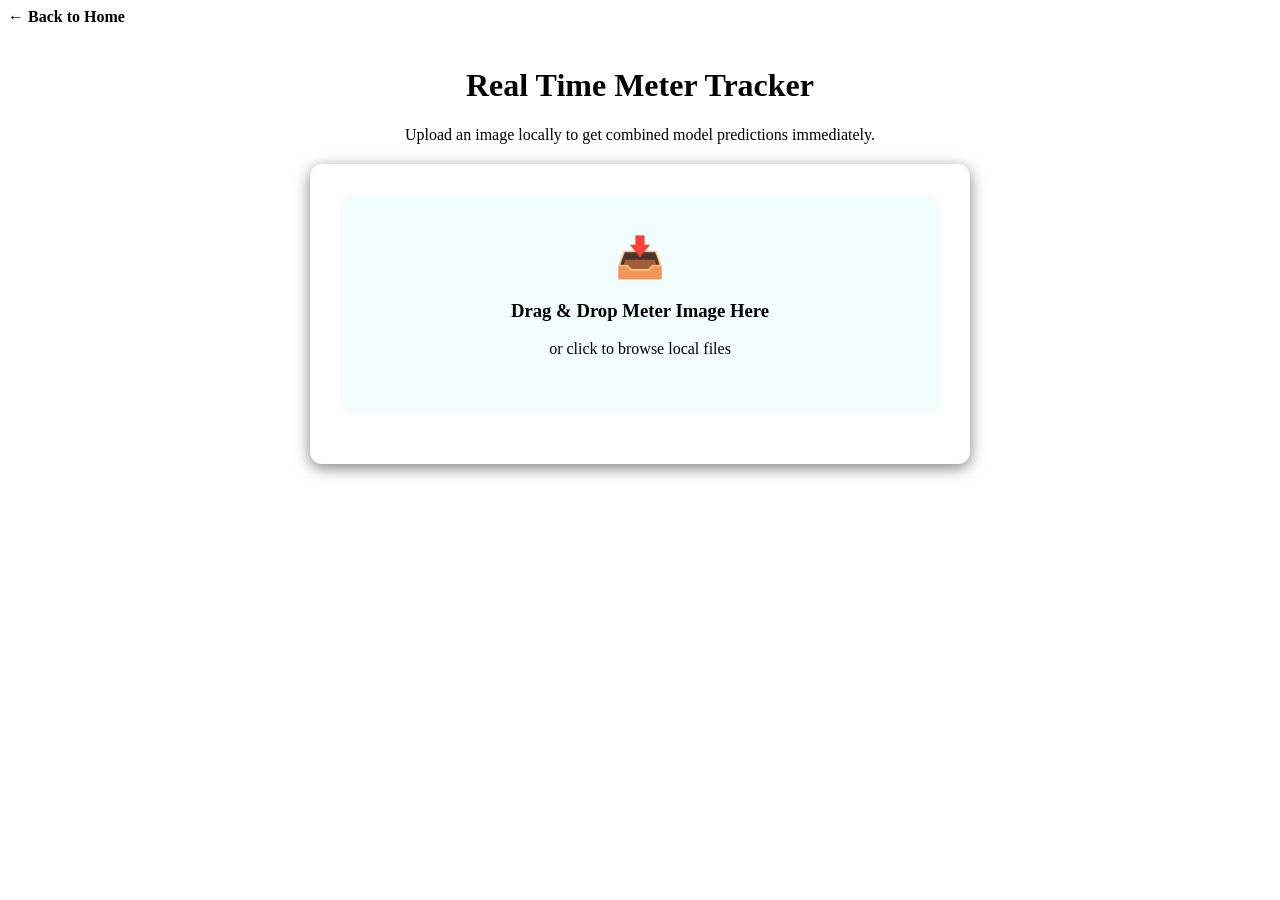
==== templates/realtime.html @ 27352a68 "updated code" ====
<!DOCTYPE html>
<html lang="en">
<head>
    <meta charset="UTF-8">
    <title>Real Time Tracking</title>
    <link href="https://fonts.googleapis.com/css2?family=Outfit:wght@300;400;600;700&display=swap" rel="stylesheet">
    <link rel="stylesheet" href="{{ url_for('static', filename='style.css') }}">
    <style>
        .centered-box {
            display: flex;
            flex-direction: column;
            align-items: center;
            justify-content: center;
            height: 70vh;
            text-align: center;
        }
        .spinner {
            width: 80px; height: 80px;
            border: 6px solid rgba(255,255,255,0.1);
            border-left-color: var(--primary);
            border-radius: 50%;
            animation: spin 1s linear infinite;
            margin-bottom: 24px;
        }
        @keyframes spin { 100% { transform: rotate(360deg); } }
    </style>
</head>
<body>
    <div class="blob blob-1"></div>
    <div class="blob blob-2"></div>

    <div class="container container-box">
        <a href="/" style="color:var(--primary); font-weight: 600; text-decoration:none; display:inline-block; margin-bottom: 20px;">&larr; Back to Home</a>
        <h1 style="text-align: center;">Real Time Meter Tracker</h1>
        <p class="subtitle" style="text-align: center; margin-bottom: 20px;">Upload an image locally to get combined model predictions immediately.</p>

        <form id="realtimeForm" class="form-container" style="max-width: 600px; margin: 0 auto; background: var(--bg-card); padding: 30px; border-radius: 12px; box-shadow: 0 4px 15px rgba(0,0,0,0.5);">
            <div class="upload-zone" id="uploadZone" style="border: 2px dashed var(--primary); padding: 40px; text-align: center; border-radius: 10px; cursor: pointer; margin-bottom: 20px; transition: 0.3s; background: rgba(0,212,255,0.05);">
                <span class="upload-icon" style="font-size: 2.5rem; color: var(--primary);">📥</span>
                <h3>Drag & Drop Meter Image Here</h3>
                <p>or click to browse local files</p>
                <input type="file" id="imageInput" name="image" accept="image/png, image/jpeg, image/jpg" style="display: none;">
            </div>
            
            <div id="previewContainer" style="display: none; text-align: center; margin-bottom: 20px;">
                <img id="imagePreview" src="" alt="Selected Image" style="max-width: 100%; max-height: 200px; border-radius: 8px;">
            </div>

            <button type="submit" id="submitBtn" class="btn primary-btn" style="width: 100%; font-size: 1.1rem; padding: 12px; display: none;">Run Pipeline</button>
            <div id="loadingIndicator" style="display: none; text-align: center; margin-top: 15px;">
                <div class="spinner" style="width: 40px; height: 40px; border-width: 4px; margin: 0 auto;"></div>
                <p style="margin-top: 10px; color: var(--primary);">Models are processing image...</p>
            </div>
        </form>

        <div id="resultSection" style="display: none; margin-top: 40px; background: var(--bg-card); padding: 30px; border-radius: 12px; box-shadow: 0 4px 15px rgba(0,0,0,0.5);">
            <h2 style="text-align: center; color: var(--text-light); margin-bottom: 20px;">Tracking Result</h2>
            
            <div style="display: flex; flex-wrap: wrap; justify-content: center; gap: 20px; margin-bottom: 30px;">
                <div class="stat-card" style="background: rgba(0,0,0,0.2); padding: 20px; border-radius: 10px; flex: 1; min-width: 150px; text-align: center; border-left: 4px solid #10b981;">
                    <span style="font-size: 0.9rem; color: var(--text-muted); text-transform: uppercase;">Meter Strip</span>
                    <h3 id="resStrip" style="margin: 10px 0 0 0; font-size: 1.8rem;">-</h3>
                </div>
                <div class="stat-card" style="background: rgba(0,0,0,0.2); padding: 20px; border-radius: 10px; flex: 1; min-width: 150px; text-align: center; border-left: 4px solid #f59e0b;">
                    <span style="font-size: 0.9rem; color: var(--text-muted); text-transform: uppercase;">Rotaries</span>
                    <h3 id="resKeras" style="margin: 10px 0 0 0; font-size: 1.8rem;">-</h3>
                </div>
                <div class="stat-card" style="background: rgba(0,0,0,0.2); padding: 20px; border-radius: 10px; flex: 1; min-width: 150px; text-align: center; border-left: 4px solid var(--primary);">
                    <span style="font-size: 0.9rem; color: var(--text-muted); text-transform: uppercase; font-weight: bold;">Combined Final</span>
                    <h3 id="resFinal" style="margin: 10px 0 0 0; font-size: 2.2rem; color: var(--primary);">00000.0</h3>
                </div>
            </div>

            <h3 style="text-align: center; margin-bottom: 15px;">Visualization Plot</h3>
            <div style="text-align: center; width: 100%; border: 1px solid rgba(255,255,255,0.1); border-radius: 8px; overflow: hidden; background: #fff;">
                <img id="resImage" src="" alt="Plot output" style="width: 100%; display: block;">
            </div>
        </div>

    </div>

    <script>
        const uploadZone = document.getElementById('uploadZone');
        const imageInput = document.getElementById('imageInput');
        const previewContainer = document.getElementById('previewContainer');
        const imagePreview = document.getElementById('imagePreview');
        const realtimeForm = document.getElementById('realtimeForm');
        const submitBtn = document.getElementById('submitBtn');
        const loadingIndicator = document.getElementById('loadingIndicator');
        const resultSection = document.getElementById('resultSection');

        uploadZone.addEventListener('click', () => imageInput.click());
        uploadZone.addEventListener('dragover', (e) => { e.preventDefault(); uploadZone.style.background = 'rgba(0,212,255,0.1)'; });
        uploadZone.addEventListener('dragleave', (e) => { e.preventDefault(); uploadZone.style.background = 'rgba(0,212,255,0.05)'; });
        uploadZone.addEventListener('drop', (e) => { e.preventDefault(); uploadZone.style.background = 'rgba(0,212,255,0.05)'; if(e.dataTransfer.files.length) { imageInput.files = e.dataTransfer.files; handleFileSelect(); } });
        imageInput.addEventListener('change', handleFileSelect);

        function handleFileSelect() {
            if (imageInput.files && imageInput.files[0]) {
                const reader = new FileReader();
                reader.onload = function(e) {
                    imagePreview.src = e.target.result;
                    previewContainer.style.display = 'block';
                    submitBtn.style.display = 'block';
                }
                reader.readAsDataURL(imageInput.files[0]);
            }
        }

        realtimeForm.addEventListener('submit', async (e) => {
            e.preventDefault();
            if (!imageInput.files || imageInput.files.length === 0) return;

            submitBtn.style.display = 'none';
            loadingIndicator.style.display = 'block';
            resultSection.style.display = 'none';

            const formData = new FormData();
            formData.append('image', imageInput.files[0]);

            try {
                const res = await fetch('/process_realtime', {
                    method: 'POST',
                    body: formData
                });
                const data = await res.json();
                
                if (res.ok && data.status === 'success') {
                    document.getElementById('resStrip').innerText = data.strip_reading;
                    document.getElementById('resKeras').innerText = data.keras_reading;
                    document.getElementById('resFinal').innerText = data.final_output;
                    document.getElementById('resImage').src = "data:image/png;base64," + data.image_base64;
                    resultSection.style.display = 'block';
                } else {
                    alert('Error processing image: ' + (data.message || 'Unknown error'));
                }
            } catch (err) {
                console.error(err);
                alert('Connection error');
            } finally {
                submitBtn.style.display = 'block';
                loadingIndicator.style.display = 'none';
            }
        });
    </script>
</body>
</html>
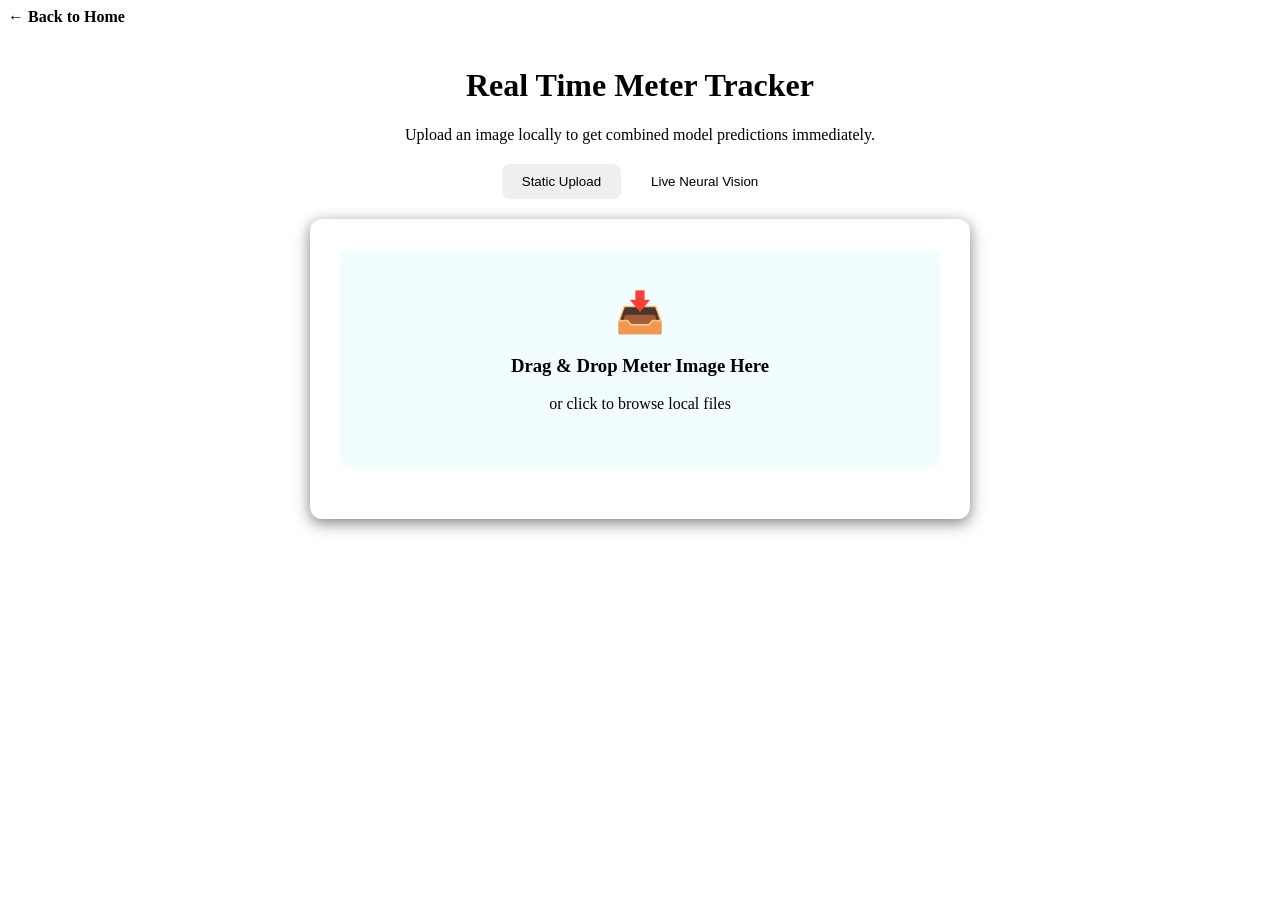
==== commit 687456d2: "changed the final output" ====
--- a/templates/realtime.html
+++ b/templates/realtime.html
@@ -34,24 +34,42 @@
         <h1 style="text-align: center;">Real Time Meter Tracker</h1>
         <p class="subtitle" style="text-align: center; margin-bottom: 20px;">Upload an image locally to get combined model predictions immediately.</p>
 
-        <form id="realtimeForm" class="form-container" style="max-width: 600px; margin: 0 auto; background: var(--bg-card); padding: 30px; border-radius: 12px; box-shadow: 0 4px 15px rgba(0,0,0,0.5);">
-            <div class="upload-zone" id="uploadZone" style="border: 2px dashed var(--primary); padding: 40px; text-align: center; border-radius: 10px; cursor: pointer; margin-bottom: 20px; transition: 0.3s; background: rgba(0,212,255,0.05);">
-                <span class="upload-icon" style="font-size: 2.5rem; color: var(--primary);">📥</span>
-                <h3>Drag & Drop Meter Image Here</h3>
-                <p>or click to browse local files</p>
-                <input type="file" id="imageInput" name="image" accept="image/png, image/jpeg, image/jpg" style="display: none;">
-            </div>
-            
-            <div id="previewContainer" style="display: none; text-align: center; margin-bottom: 20px;">
-                <img id="imagePreview" src="" alt="Selected Image" style="max-width: 100%; max-height: 200px; border-radius: 8px;">
-            </div>
-
-            <button type="submit" id="submitBtn" class="btn primary-btn" style="width: 100%; font-size: 1.1rem; padding: 12px; display: none;">Run Pipeline</button>
-            <div id="loadingIndicator" style="display: none; text-align: center; margin-top: 15px;">
-                <div class="spinner" style="width: 40px; height: 40px; border-width: 4px; margin: 0 auto;"></div>
-                <p style="margin-top: 10px; color: var(--primary);">Models are processing image...</p>
-            </div>
-        </form>
+        <div class="toggle-group" style="display: flex; justify-content: center; gap: 10px; margin-bottom: 20px;">
+            <button id="btnUploadOpt" class="primary-btn active" style="padding: 10px 20px; border-radius: 8px; cursor: pointer; border: none;">Static Upload</button>
+            <button id="btnLiveOpt" class="primary-btn" style="padding: 10px 20px; border-radius: 8px; background: transparent; border: 2px solid var(--primary); color: var(--primary); cursor: pointer;">Live Neural Vision</button>
+        </div>
+
+        <div id="uploadSection">
+            <form id="realtimeForm" class="form-container" style="max-width: 600px; margin: 0 auto; background: var(--bg-card); padding: 30px; border-radius: 12px; box-shadow: 0 4px 15px rgba(0,0,0,0.5);">
+                <div class="upload-zone" id="uploadZone" style="border: 2px dashed var(--primary); padding: 40px; text-align: center; border-radius: 10px; cursor: pointer; margin-bottom: 20px; transition: 0.3s; background: rgba(0,212,255,0.05);">
+                    <span class="upload-icon" style="font-size: 2.5rem; color: var(--primary);">📥</span>
+                    <h3>Drag & Drop Meter Image Here</h3>
+                    <p>or click to browse local files</p>
+                    <input type="file" id="imageInput" name="image" accept="image/png, image/jpeg, image/jpg" style="display: none;">
+                </div>
+                
+                <div id="previewContainer" style="display: none; text-align: center; margin-bottom: 20px;">
+                    <img id="imagePreview" src="" alt="Selected Image" style="max-width: 100%; max-height: 200px; border-radius: 8px;">
+                </div>
+
+                <button type="submit" id="submitBtn" class="btn primary-btn" style="width: 100%; font-size: 1.1rem; padding: 12px; display: none; cursor: pointer;">Run Pipeline</button>
+            </form>
+        </div>
+
+        <div id="liveSection" style="display: none; max-width: 600px; margin: 0 auto; background: var(--bg-card); padding: 30px; border-radius: 12px; box-shadow: 0 4px 15px rgba(0,0,0,0.5); text-align: center;">
+            <h3 style="margin-top: 0; color: var(--primary); display: flex; align-items: center; justify-content: center; gap: 10px;">
+                <span style="display:inline-block; width:12px; height:12px; background: red; border-radius: 50%; animation: pulse 1.5s infinite;"></span>
+                Live Neural Vision
+            </h3>
+            <video id="liveVideo" autoplay playsinline style="width: 100%; max-height: 400px; border-radius: 8px; border: 2px dashed var(--primary); background: #000;"></video>
+            <canvas id="snapshotCanvas" style="display:none;"></canvas>
+            <button id="captureBtn" class="btn primary-btn" style="width: 100%; font-size: 1.1rem; padding: 12px; margin-top: 15px; cursor: pointer;">Capture & Analyze ⚡</button>
+        </div>
+
+        <div id="loadingIndicator" style="display: none; text-align: center; margin-top: 25px;">
+            <div class="spinner" style="width: 40px; height: 40px; border-width: 4px; margin: 0 auto; border-color: rgba(255,255,255,0.1); border-left-color: var(--primary);"></div>
+            <p style="margin-top: 10px; color: var(--primary);">Models are processing image...</p>
+        </div>
 
         <div id="resultSection" style="display: none; margin-top: 40px; background: var(--bg-card); padding: 30px; border-radius: 12px; box-shadow: 0 4px 15px rgba(0,0,0,0.5);">
             <h2 style="text-align: center; color: var(--text-light); margin-bottom: 20px;">Tracking Result</h2>
@@ -79,7 +97,23 @@
 
     </div>
 
+    <style>
+        @keyframes pulse {
+            0% { transform: scale(0.95); box-shadow: 0 0 0 0 rgba(255, 0, 0, 0.7); }
+            70% { transform: scale(1); box-shadow: 0 0 0 10px rgba(255, 0, 0, 0); }
+            100% { transform: scale(0.95); box-shadow: 0 0 0 0 rgba(255, 0, 0, 0); }
+        }
+    </style>
+
     <script>
+        const btnUploadOpt = document.getElementById('btnUploadOpt');
+        const btnLiveOpt = document.getElementById('btnLiveOpt');
+        const uploadSection = document.getElementById('uploadSection');
+        const liveSection = document.getElementById('liveSection');
+        const liveVideo = document.getElementById('liveVideo');
+        const captureBtn = document.getElementById('captureBtn');
+        const snapshotCanvas = document.getElementById('snapshotCanvas');
+
         const uploadZone = document.getElementById('uploadZone');
         const imageInput = document.getElementById('imageInput');
         const previewContainer = document.getElementById('previewContainer');
@@ -88,6 +122,45 @@
         const submitBtn = document.getElementById('submitBtn');
         const loadingIndicator = document.getElementById('loadingIndicator');
         const resultSection = document.getElementById('resultSection');
+
+        let stream = null;
+
+        btnUploadOpt.addEventListener('click', () => {
+            btnUploadOpt.style.background = 'var(--primary)';
+            btnUploadOpt.style.color = '#000';
+            btnUploadOpt.style.border = 'none';
+            btnLiveOpt.style.background = 'transparent';
+            btnLiveOpt.style.color = 'var(--primary)';
+            btnLiveOpt.style.border = '2px solid var(--primary)';
+            
+            uploadSection.style.display = 'block';
+            liveSection.style.display = 'none';
+            
+            if(stream) {
+                stream.getTracks().forEach(t => t.stop());
+                stream = null;
+            }
+        });
+
+        btnLiveOpt.addEventListener('click', async () => {
+            btnLiveOpt.style.background = 'var(--primary)';
+            btnLiveOpt.style.color = '#000';
+            btnLiveOpt.style.border = 'none';
+            btnUploadOpt.style.background = 'transparent';
+            btnUploadOpt.style.color = 'var(--primary)';
+            btnUploadOpt.style.border = '2px solid var(--primary)';
+            
+            uploadSection.style.display = 'none';
+            liveSection.style.display = 'block';
+            
+            try {
+                stream = await navigator.mediaDevices.getUserMedia({ video: { facingMode: "environment" } });
+                liveVideo.srcObject = stream;
+            } catch (err) {
+                alert("Camera access denied or unavailable.");
+                console.error(err);
+            }
+        });
 
         uploadZone.addEventListener('click', () => imageInput.click());
         uploadZone.addEventListener('dragover', (e) => { e.preventDefault(); uploadZone.style.background = 'rgba(0,212,255,0.1)'; });
@@ -107,16 +180,11 @@
             }
         }
 
-        realtimeForm.addEventListener('submit', async (e) => {
-            e.preventDefault();
-            if (!imageInput.files || imageInput.files.length === 0) return;
-
+        async function processPipeline(formData) {
             submitBtn.style.display = 'none';
+            captureBtn.style.display = 'none';
             loadingIndicator.style.display = 'block';
             resultSection.style.display = 'none';
-
-            const formData = new FormData();
-            formData.append('image', imageInput.files[0]);
 
             try {
                 const res = await fetch('/process_realtime', {
@@ -126,9 +194,12 @@
                 const data = await res.json();
                 
                 if (res.ok && data.status === 'success') {
+                    // Reverse the keras sequence as requested, without modifying backend logic
+                    const reversedKeras = data.keras_reading.split('').reverse().join('');
+                    
                     document.getElementById('resStrip').innerText = data.strip_reading;
-                    document.getElementById('resKeras').innerText = data.keras_reading;
-                    document.getElementById('resFinal').innerText = data.final_output;
+                    document.getElementById('resKeras').innerText = reversedKeras;
+                    document.getElementById('resFinal').innerText = data.strip_reading + reversedKeras;
                     document.getElementById('resImage').src = "data:image/png;base64," + data.image_base64;
                     resultSection.style.display = 'block';
                 } else {
@@ -138,9 +209,32 @@
                 console.error(err);
                 alert('Connection error');
             } finally {
-                submitBtn.style.display = 'block';
+                submitBtn.style.display = (imageInput.files && imageInput.files.length > 0) ? 'block' : 'none';
+                captureBtn.style.display = 'block';
                 loadingIndicator.style.display = 'none';
             }
+        }
+
+        captureBtn.addEventListener('click', () => {
+            if (!stream) return;
+            snapshotCanvas.width = liveVideo.videoWidth;
+            snapshotCanvas.height = liveVideo.videoHeight;
+            const ctx = snapshotCanvas.getContext('2d');
+            ctx.drawImage(liveVideo, 0, 0, snapshotCanvas.width, snapshotCanvas.height);
+            
+            snapshotCanvas.toBlob(blob => {
+                const formData = new FormData();
+                formData.append('image', blob, 'capture.png');
+                processPipeline(formData);
+            }, 'image/png');
+        });
+
+        realtimeForm.addEventListener('submit', async (e) => {
+            e.preventDefault();
+            if (!imageInput.files || imageInput.files.length === 0) return;
+            const formData = new FormData();
+            formData.append('image', imageInput.files[0]);
+            processPipeline(formData);
         });
     </script>
 </body>
